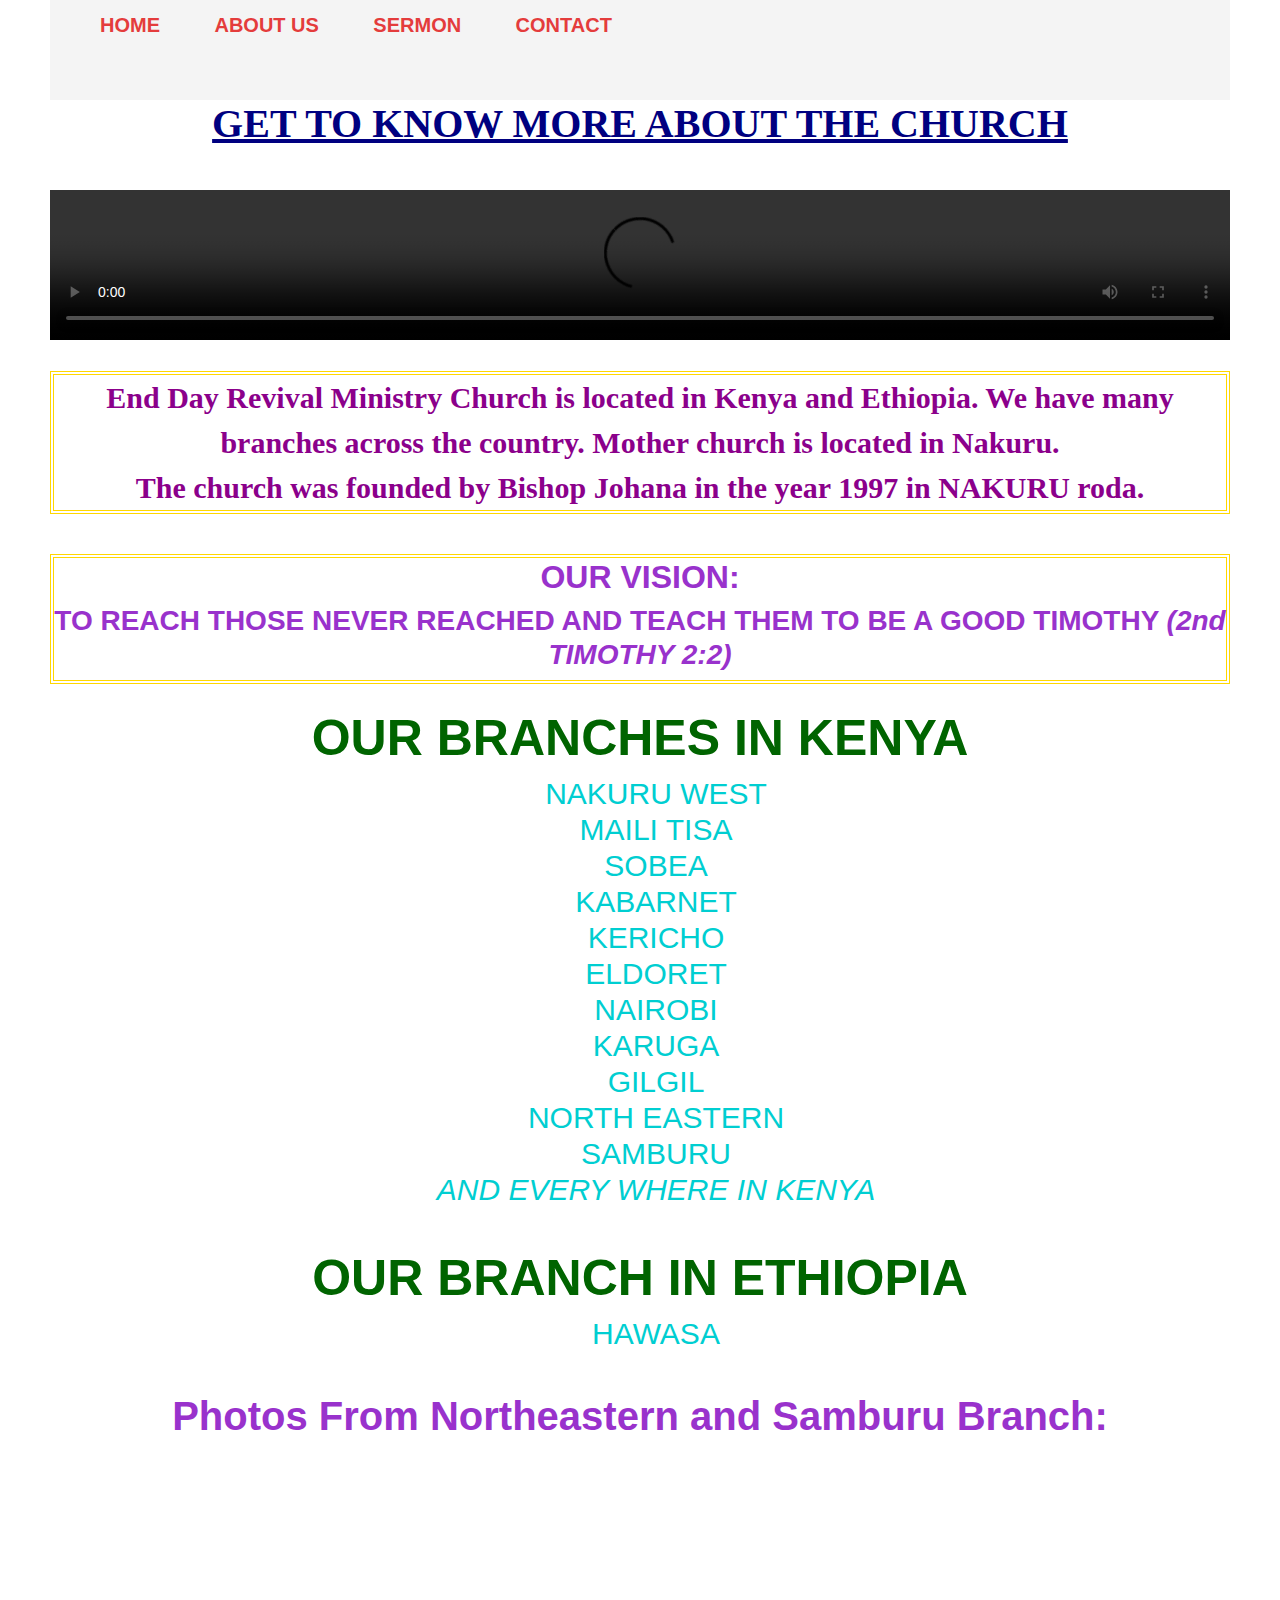
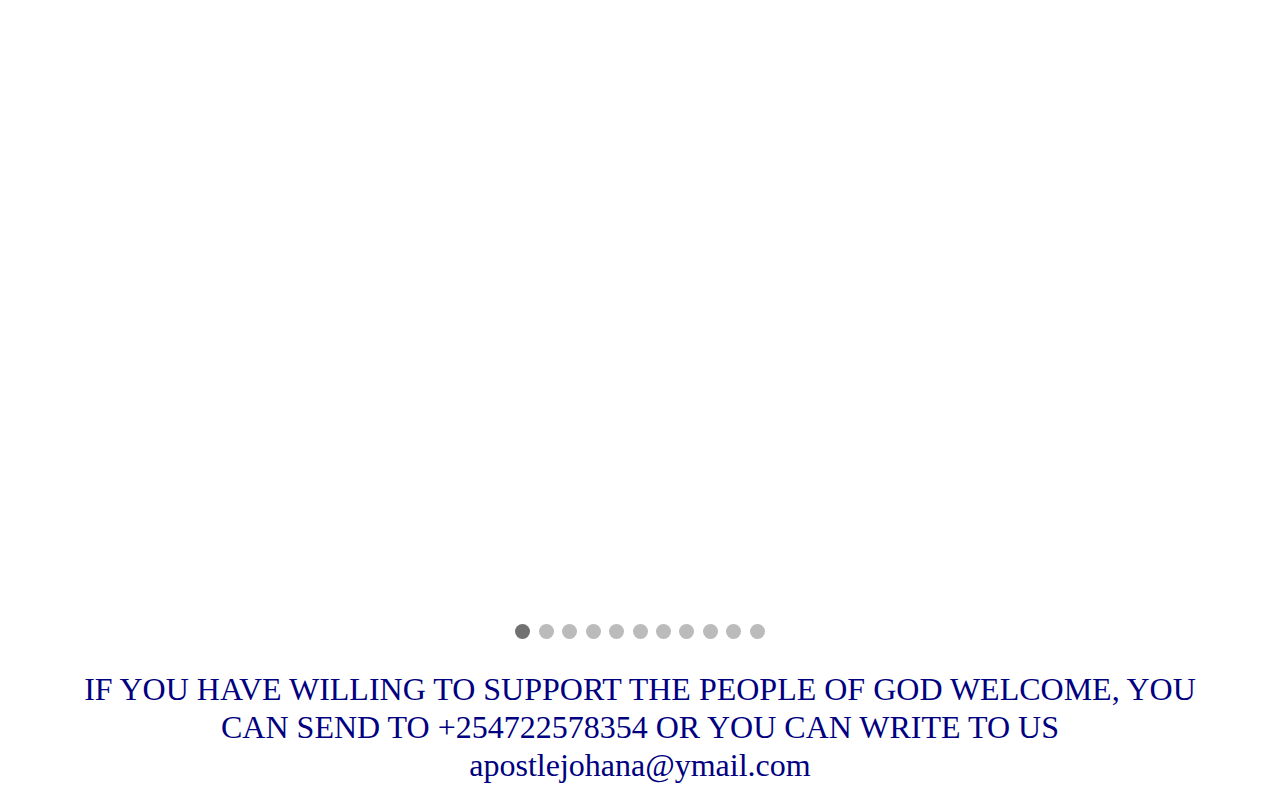
==== about.html @ b23bb8fa "Update about.html" ====
<!DOCTYPE html>
<html>
    <head>
        <meta charset="UTF-8">         
        <meta name="viewport" content="width=device-width, initial-scale=1.0">
        <link rel="stylesheet" href="css/about.css" type="text/css">
        <link rel="stylesheet" href="css/bootstrap.css" type=text/css>
        <link rel="stylesheet" href="css/bootstrap.min.css" type="text/css">

        <title>
            ABOUT THE CHURCH
        </title>
    </head>
    <body>
         <header>
            <div id="container">
                <nav>
                    <ul>
                        <li><a href="index.html"><strong>HOME</strong></a></li>
                        <li><a href="about.html"><strong>ABOUT US</strong></a></li>
                        <li><a href="sermon.html"><strong>SERMON</strong></a></li>
                        <li><a href="contact.html"><strong>CONTACT</strong></a></li>

                    </ul>
                </nav>
            </div>
        </header>

        <h1 class="heading"><strong>GET TO KNOW MORE ABOUT THE CHURCH</strong></h1>
        <br>
<div class="video">
<video width="100%" height="auto" controls autoplay>
<source src="video/samburuvideo.mp4" type="video/mp4">
Your Browser does not support the video tag
</video>

</div>
        <br>
        <p class="about"><strong>End Day Revival Ministry Church is located in Kenya and Ethiopia. We have many branches across the country. Mother church is located in Nakuru. <br>
        The church was founded by Bishop Johana in the year 1997 in NAKURU roda.</strong></p>

<br>
        <div class="vision">
            <h2><strong>OUR VISION:</strong></h2>
            <h3><strong>TO REACH THOSE NEVER REACHED AND TEACH THEM TO BE A GOOD TIMOTHY <em>(2nd TIMOTHY 2:2)</em></strong></h3>
            </div>
            <br>
       <div id="branches">
           <h2 class="branches"><strong>OUR BRANCHES IN KENYA</strong></h2>
           <ol>
           <li>NAKURU WEST</li>
           <li>MAILI TISA</li>
           <li>SOBEA</li>
           <li>KABARNET</li>
           <li>KERICHO</li>
           <li>ELDORET</li>
           <li>NAIROBI</li>
           <li>KARUGA</li>
           <li>GILGIL</li>
           <li>NORTH EASTERN</li>
           <li>SAMBURU</li>
           <li><em>AND EVERY WHERE IN KENYA</em></li>
           </ol>

       </div>
<br>
       <div id="branches">
           <h2 class="branches"><strong>OUR BRANCH IN ETHIOPIA</strong></h2>
           <ol>
           <li>HAWASA</li>
           </ol>
       </div>
<br>



<style>
    * {box-sizing: border-box;}
    body {font-family: Verdana, sans-serif;}
    .mySlides {display: none;}
    img {vertical-align: middle;}
    
    /* Slideshow container */
    .slideshow-container {
      max-width: 1000px;
      position: relative;
      margin: auto;
    }
    
    /* Caption text */
    .text {
      color: springgreen;
      font-size: 19px;
      padding: 8px 12px;
      position: absolute;
      bottom: 8px;
      width: 100%;
      text-align: center;
    }
    
    /* Number text (1/11 etc) */
    .numbertext {
      color: darkorange;
      font-size: 12px;
      padding: 8px 12px;
      position: absolute;
      top: 0;
    }
    
    /* The dots/bullets/indicators */
    .dot {
      height: 15px;
      width: 15px;
      margin: 0 2px;
      background-color: #bbb;
      border-radius: 50%;
      display: inline-block;
      transition: background-color 1.6s ease;
    }
    
    .active {
      background-color: #717171;
    }
    
    /* Fading animation */
    .fade {
      -webkit-animation-name: fade;
      -webkit-animation-duration: 2.5s;
      animation-name: fade;
      animation-duration: 2.5s;
    }
    
    @-webkit-keyframes fade {
      from {opacity: .4} 
      to {opacity: 1}
    }
    
    @keyframes fade {
      from {opacity: .4} 
      to {opacity: 1}
    }
    
    /* On smaller screens, decrease text size */
    @media only screen and (max-width: 300px) {
      .text {font-size: 11px}
    }
    </style>
    </head>
    <body>
    
    <h2 class="samburu"><strong>Photos From Northeastern and Samburu Branch:</strong></h2>
    
    <div class="slideshow-container">
    
    <div class="mySlides fade">
      <div class="numbertext">1 / 11</div>
      <img src="image/northeastern (1).jpeg" style="width:100%">
      <div class="text">Caption One</div>
    </div>
    
    <div class="mySlides fade">
      <div class="numbertext">2 / 11</div>
      <img src="image/northeastern (2).jpeg" style="width:100%">
      <div class="text">Caption Two</div>
    </div>

    <div class="mySlides fade">
        <div class="numbertext">3 / 11</div>
        <img src="image/northeastern (3).jpeg" style="width:100%">
        <div class="text">Caption Three</div>
      </div>

      <div class="mySlides fade">
        <div class="numbertext">4 / 11</div>
        <img src="image/northeastern (4).jpeg" style="width:100%">
        <div class="text">Caption Four</div>
      </div>

      <div class="mySlides fade">
        <div class="numbertext">5 / 11</div>
        <img src="image/northeastern (5).jpeg" style="width:100%">
        <div class="text">Caption Five</div>
      </div>

      <div class="mySlides fade">
        <div class="numbertext">6 / 11</div>
        <img src="image/northeastern (6).jpeg" style="width:100%">
        <div class="text">Caption Six</div>
      </div>

      <div class="mySlides fade">
        <div class="numbertext">7 / 11</div>
        <img src="image/northeastern (7).jpeg" style="width:100%">
        <div class="text">Caption Seven</div>
      </div>

      <div class="mySlides fade">
        <div class="numbertext">8 / 11</div>
        <img src="image/sambur8.jpeg" style="width:100%">
        <div class="text">Caption Eight</div>
      </div>

      <div class="mySlides fade">
        <div class="numbertext">9 / 11</div>
        <img src="image/samburu 3.jpeg" style="width:100%">
        <div class="text">Caption Nine</div>
      </div>

      <div class="mySlides fade">
        <div class="numbertext">10 / 11</div>
        <img src="image/samburu11.jpeg" style="width:100%">
        <div class="text">Caption Ten</div>
      </div>

    <div class="mySlides fade">
      <div class="numbertext">11 / 11</div>
      <img src="image/sambur 9.jpeg" style="width:100%">
      <div class="text">Caption Eleven</div>
    </div>
    
    </div>
    <br>
    
    <div style="text-align:center">
      <span class="dot"></span> 
      <span class="dot"></span> 
      <span class="dot"></span> 
      <span class="dot"></span> 
      <span class="dot"></span> 
      <span class="dot"></span> 
      <span class="dot"></span> 
      <span class="dot"></span> 
      <span class="dot"></span> 
      <span class="dot"></span> 
      <span class="dot"></span> 
    </div>
    
<script>
    var slideIndex = 0;
    showSlides();
    
    function showSlides() {
      var i;
      var slides = document.getElementsByClassName("mySlides");
      var dots = document.getElementsByClassName("dot");
      for (i = 0; i < slides.length; i++) {
        slides[i].style.display = "none";  
      }
      slideIndex++;
      if (slideIndex > slides.length) {slideIndex = 1}    
      for (i = 0; i < dots.length; i++) {
        dots[i].className = dots[i].className.replace(" active", "");
      }
      slides[slideIndex-1].style.display = "block";  
      dots[slideIndex-1].className += " active";
      setTimeout(showSlides, 2000); // Change image every 2 seconds
    }
    </script>
    <br>
<h2 id="support"><strong>IF YOU HAVE WILLING TO SUPPORT THE PEOPLE OF GOD WELCOME,
    YOU CAN SEND TO +254722578354 OR YOU CAN WRITE TO US apostlejohana@ymail.com
</strong></h2>
    </body>
</html>
---- css/about.css ----
@media only screen and (max-width: 600px) {
    * {
width: 100%;
margin-top: 0;
line-height: 1.2;
text-align: center;
font-size: small;
   }
  } 


body {
    text-align: center;
    background-color: white;
    margin-left: 50px;
    margin-right: 50px;
    padding-left: 50px;
    padding-right: 50px;
    content: inherit;
}

.container {
    width: 80%;
    margin: 0 auto;
}

header {
    background-color: #f4f4f4;
    height: 100px;
}

header::after {
    content: "";
    display: table;
    clear: both;
}

nav {
    float: left;
    margin-top: 10px;
}

nav ul {
    margin: 0;
    padding: 0;
    list-style: none;
}

nav li {
    display: inline-block;
    margin-left: 50px;
}

nav a {
    color: rgb(228, 60, 60);
    text-decoration: none;
    text-transform: uppercase;
    font-size: 20px;
    font-weight: bolder;
    font-family: Arial, Helvetica, sans-serif;
}

nav a:hover {
    color: navy;
    text-decoration: underline;
    text-decoration-color: darkorchid;
    text-decoration-thickness: 5px;
}

.video {
margin-top: 10px;
}

#center {
    position: absolute;
    top: 65%;
    left: 55%;
    transform: translate(-65%, -55%);
    color: orangered;
}

.vision {
    font-size: 30px;
    font-weight: 50px;
    color:darkorchid;
    border: 4px double gold;
}

.heading {
    color: navy;
    text-decoration: underline;
    font-family: Georgia, 'Times New Roman', Times, serif;
    font-weight: 100px;
    text-shadow: 40px;
    text-align: center;
    font-stretch: expanded;
}

#branches {
    color:darkturquoise;
    line-height: 1.2;
    word-spacing: 1.3;
    font-size: 30px;
    font-weight: 50px;
}

.branches {
    color: darkgreen;
    word-spacing: 1.5;
    font-size: 50px;
    font-weight: 60px;
}

#branches ol {
    list-style: none;
}

.samburu {
    color: darkorchid;
    font-family: 'Gill Sans', 'Gill Sans MT', Calibri, 'Trebuchet MS', sans-serif;
    font-size: 40px;
}

#support {
    color: navy;
    font-family: Georgia, 'Times New Roman', Times, serif;
    text-align: center;
    font-weight: 100;
}

.left {
    float: right;
}

.about {
    color: darkmagenta;
    font-weight: 50px;
    font-size: 30px;
    font-family: 'Times New Roman', Times, serif;
    border: 4px double gold;
}
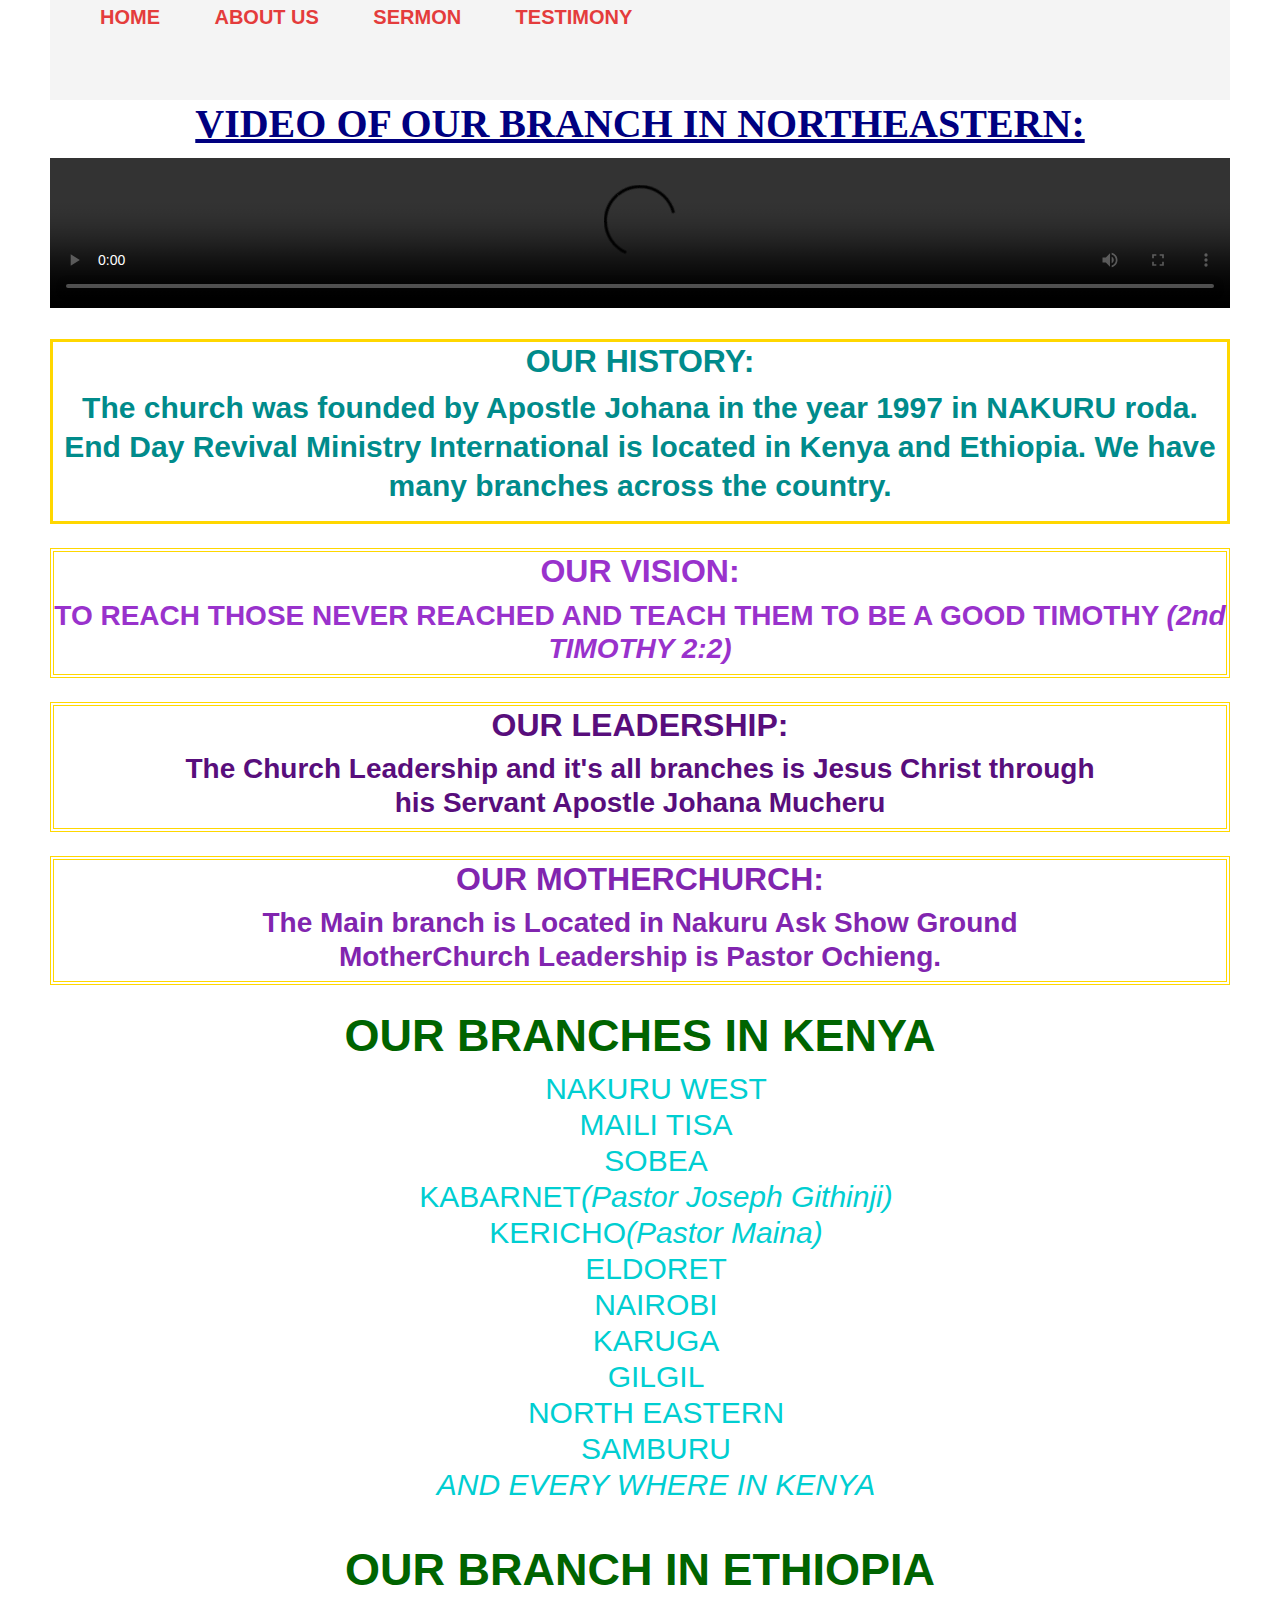
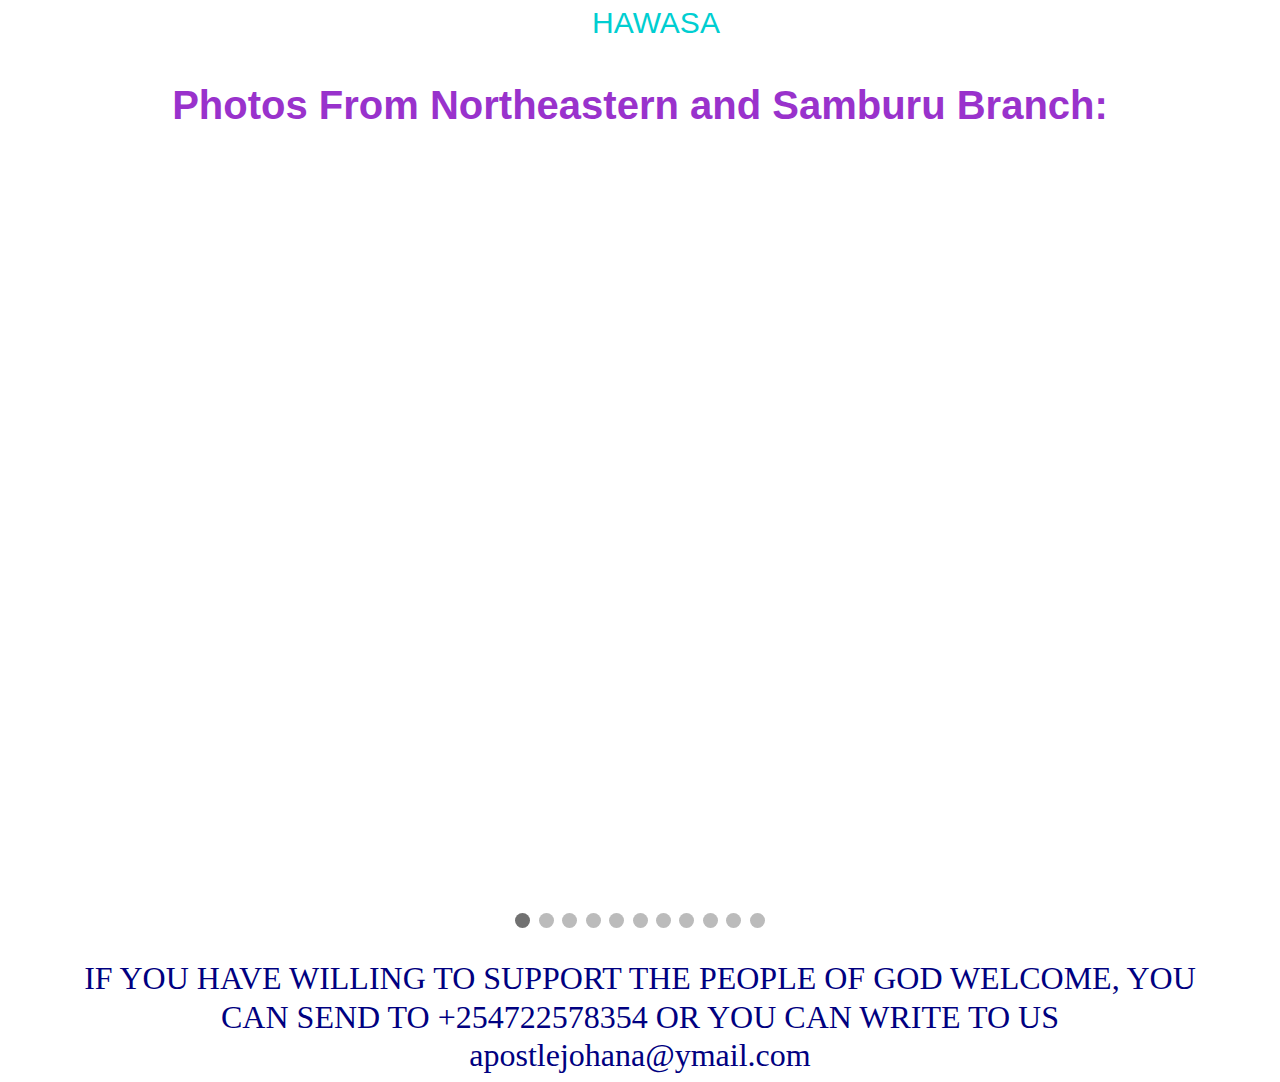
==== commit 3197eac7: "File Rename" ====
--- a/about.html
+++ b/about.html
@@ -19,15 +19,15 @@
                         <li><a href="index.html"><strong>HOME</strong></a></li>
                         <li><a href="about.html"><strong>ABOUT US</strong></a></li>
                         <li><a href="sermon.html"><strong>SERMON</strong></a></li>
-                        <li><a href="contact.html"><strong>CONTACT</strong></a></li>
+                        <li><a href="testimony.html"><strong>TESTIMONY</strong></a></li>
 
                     </ul>
                 </nav>
             </div>
         </header>
 
-        <h1 class="heading"><strong>GET TO KNOW MORE ABOUT THE CHURCH</strong></h1>
-        <br>
+        <h1 class="heading"><strong>VIDEO OF OUR BRANCH IN NORTHEASTERN:</strong></h1>
+        
 <div class="video">
 <video width="100%" height="auto" controls autoplay>
 <source src="video/samburuvideo.mp4" type="video/mp4">
@@ -36,23 +36,36 @@
 
 </div>
         <br>
-        <p class="about"><strong>End Day Revival Ministry Church is located in Kenya and Ethiopia. We have many branches across the country. Mother church is located in Nakuru. <br>
-        The church was founded by Bishop Johana in the year 1997 in NAKURU roda.</strong></p>
-
+        <div class="about">
+          <h2><strong>OUR HISTORY:</strong></h2>
+                  <p><strong>The church was founded by Apostle Johana in the year 1997 in NAKURU roda. <br>
+                    End Day Revival Ministry International is located in Kenya and Ethiopia. We have many branches across the country.
+                  </strong></p>
+        </div>
 <br>
         <div class="vision">
             <h2><strong>OUR VISION:</strong></h2>
             <h3><strong>TO REACH THOSE NEVER REACHED AND TEACH THEM TO BE A GOOD TIMOTHY <em>(2nd TIMOTHY 2:2)</em></strong></h3>
+        </div>
+            <br>
+            <div class="leadership">
+<h2><strong>OUR LEADERSHIP:</strong></h2>
+<h3><strong>The Church Leadership and it's all branches is Jesus Christ through <br> his Servant Apostle Johana Mucheru</strong></h3>
             </div>
             <br>
-       <div id="branches">
+            <div class="motherchurch">
+<h2><strong>OUR MOTHERCHURCH:</strong></h2>
+<h3><strong>The Main branch is Located in Nakuru Ask Show Ground <br> MotherChurch Leadership is Pastor Ochieng.</strong></h3>
+            </div>
+            <br>
+  <div id="branches">
            <h2 class="branches"><strong>OUR BRANCHES IN KENYA</strong></h2>
            <ol>
            <li>NAKURU WEST</li>
            <li>MAILI TISA</li>
            <li>SOBEA</li>
-           <li>KABARNET</li>
-           <li>KERICHO</li>
+           <li>KABARNET<em>(Pastor Joseph Githinji)</em></li>
+           <li>KERICHO<em>(Pastor Maina)</em></li>
            <li>ELDORET</li>
            <li>NAIROBI</li>
            <li>KARUGA</li>
@@ -61,8 +74,8 @@
            <li>SAMBURU</li>
            <li><em>AND EVERY WHERE IN KENYA</em></li>
            </ol>
-
-       </div>
+</div>
+
 <br>
        <div id="branches">
            <h2 class="branches"><strong>OUR BRANCH IN ETHIOPIA</strong></h2>
--- a/css/about.css
+++ b/css/about.css
@@ -37,7 +37,7 @@
 
 nav {
     float: left;
-    margin-top: 10px;
+    margin-top: 2px;
 }
 
 nav ul {
@@ -86,6 +86,20 @@
     border: 4px double gold;
 }
 
+.leadership {
+    font-size: 30px;
+    font-weight: 50px;
+    color:rgb(88, 14, 124);
+    border: 4px double gold; 
+}
+
+.motherchurch {
+    font-size: 30px;
+    font-weight: 50px;
+    color:rgb(129, 37, 175);
+    border: 4px double gold;
+}
+
 .heading {
     color: navy;
     text-decoration: underline;
@@ -106,9 +120,9 @@
 
 .branches {
     color: darkgreen;
-    word-spacing: 1.5;
-    font-size: 50px;
-    font-weight: 60px;
+    word-spacing: 1.2;
+    font-size: 45px;
+    font-weight: 50px;
 }
 
 #branches ol {
@@ -133,9 +147,11 @@
 }
 
 .about {
-    color: darkmagenta;
-    font-weight: 50px;
+    color: darkcyan;
+    border: 3px solid gold;
+    word-spacing: 2.3;
+    line-height: 1.3;
+    font-weight: 400;
     font-size: 30px;
-    font-family: 'Times New Roman', Times, serif;
-    border: 4px double gold;
-}+}
+
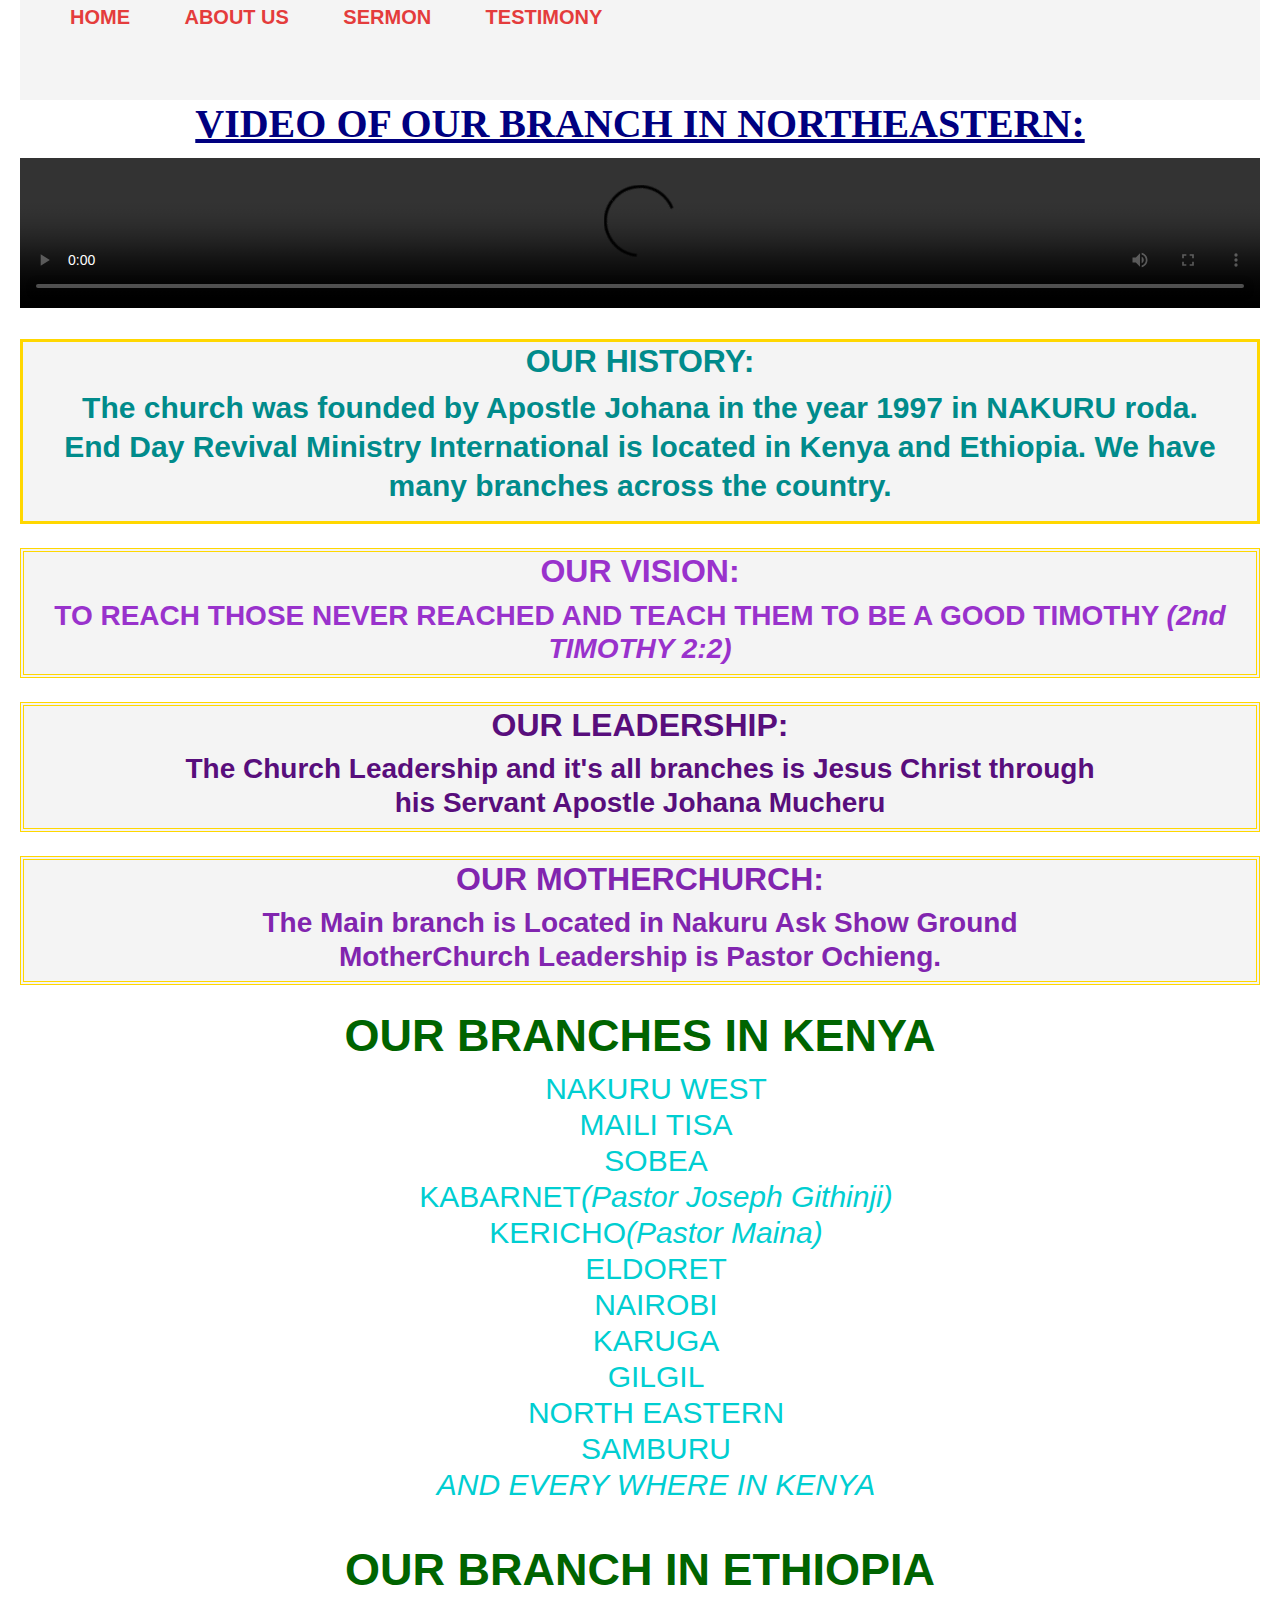
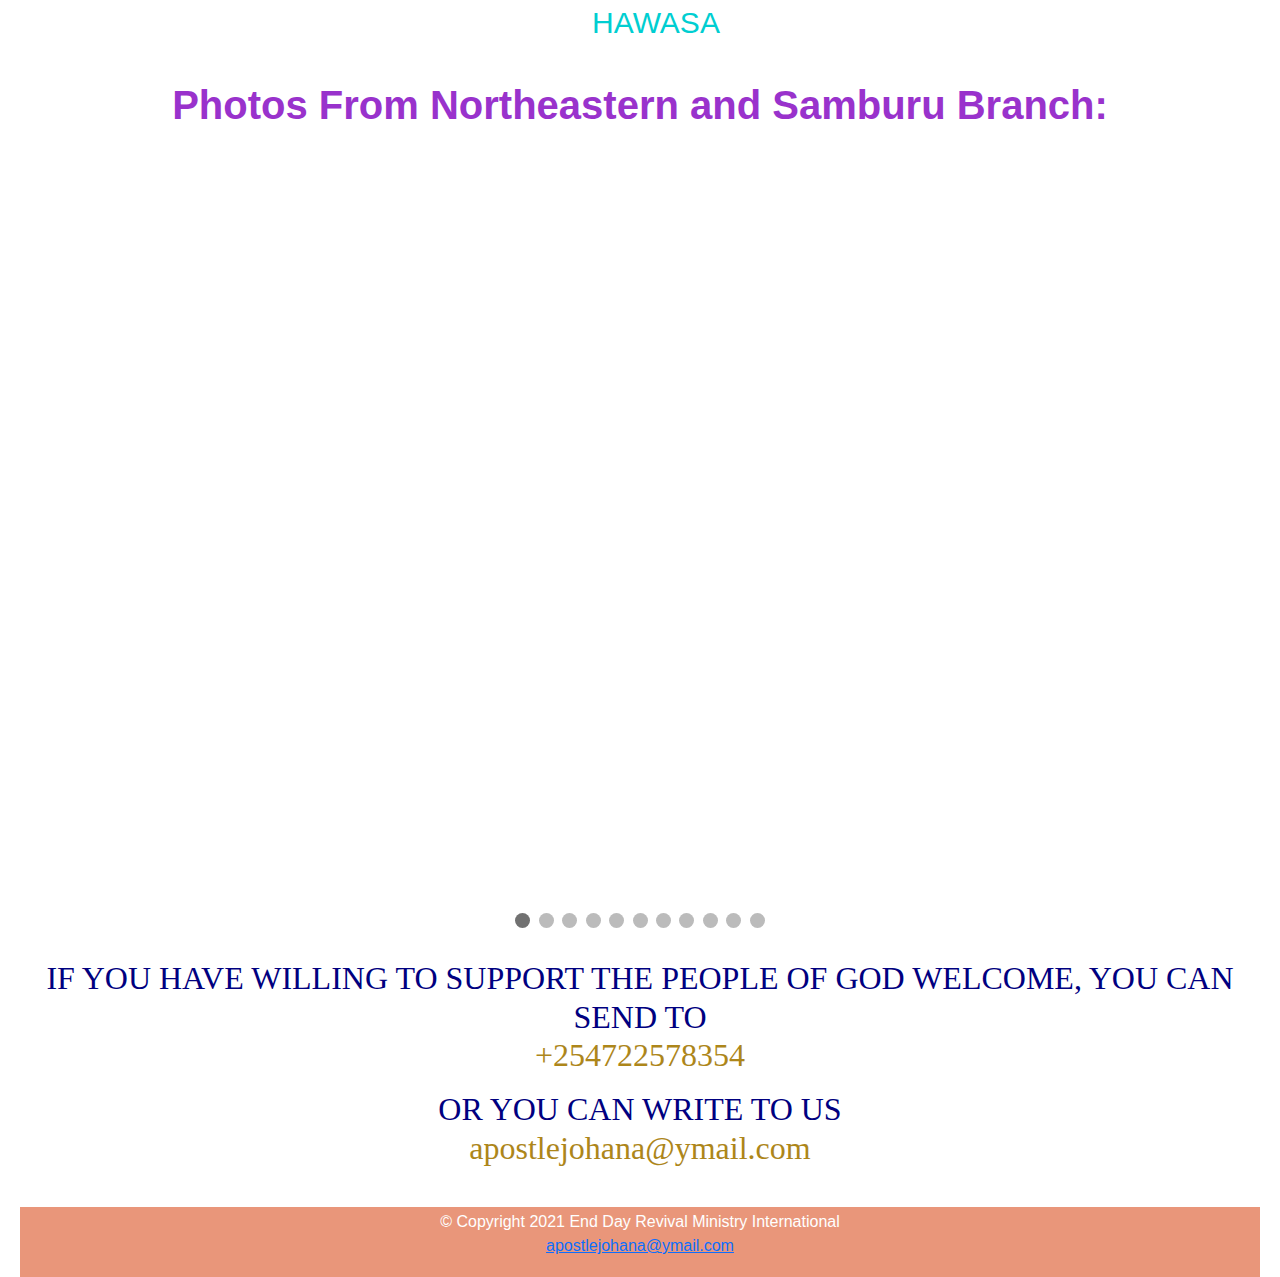
==== commit 29390387: "update about.html" ====
--- a/about.html
+++ b/about.html
@@ -271,7 +271,13 @@
     </script>
     <br>
 <h2 id="support"><strong>IF YOU HAVE WILLING TO SUPPORT THE PEOPLE OF GOD WELCOME,
-    YOU CAN SEND TO +254722578354 OR YOU CAN WRITE TO US apostlejohana@ymail.com
+    YOU CAN SEND TO <p class="num">+254722578354</p> OR YOU CAN WRITE TO US <p class="num">apostlejohana@ymail.com</p>
 </strong></h2>
+<br>
+<footer>
+  <p>&copy; Copyright 2021 End Day Revival Ministry International<br>
+  <a class="email">apostlejohana@ymail.com</a></p>
+</footer>
+
     </body>
 </html>  
--- a/css/about.css
+++ b/css/about.css
@@ -12,10 +12,10 @@
 body {
     text-align: center;
     background-color: white;
-    margin-left: 50px;
-    margin-right: 50px;
-    padding-left: 50px;
-    padding-right: 50px;
+    margin-left: 20px;
+    margin-right: 20px;
+    padding-left: 20px;
+    padding-right: 20px;
     content: inherit;
 }
 
@@ -84,6 +84,7 @@
     font-weight: 50px;
     color:darkorchid;
     border: 4px double gold;
+    background-color: #f4f4f4;
 }
 
 .leadership {
@@ -91,6 +92,7 @@
     font-weight: 50px;
     color:rgb(88, 14, 124);
     border: 4px double gold; 
+    background-color: #f4f4f4;
 }
 
 .motherchurch {
@@ -98,6 +100,7 @@
     font-weight: 50px;
     color:rgb(129, 37, 175);
     border: 4px double gold;
+    background-color: #f4f4f4;
 }
 
 .heading {
@@ -153,5 +156,16 @@
     line-height: 1.3;
     font-weight: 400;
     font-size: 30px;
+    background-color: #f4f4f4;
 }
 
+.num {
+    color: rgb(173, 134, 26);
+}
+
+footer {
+    text-align: center;
+    padding: 3px;
+    background-color: DarkSalmon;
+    color: white;
+  }
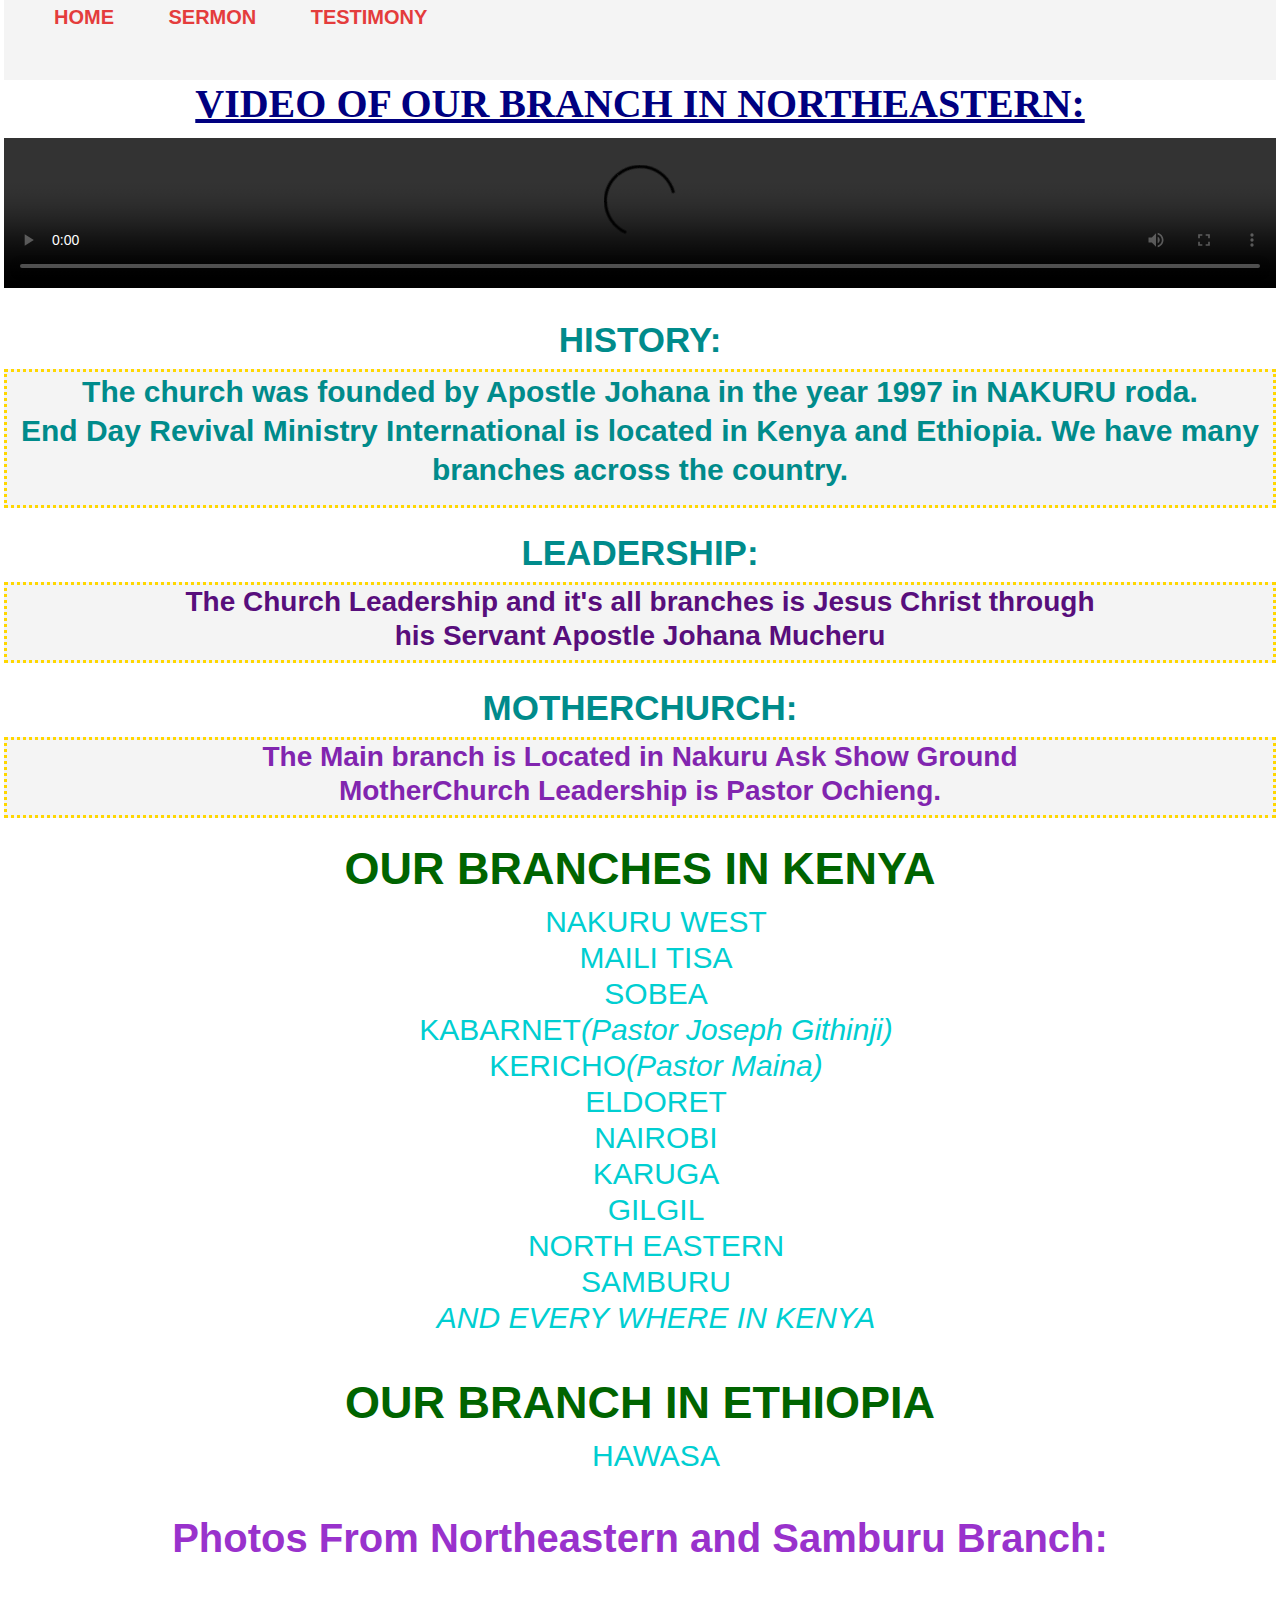
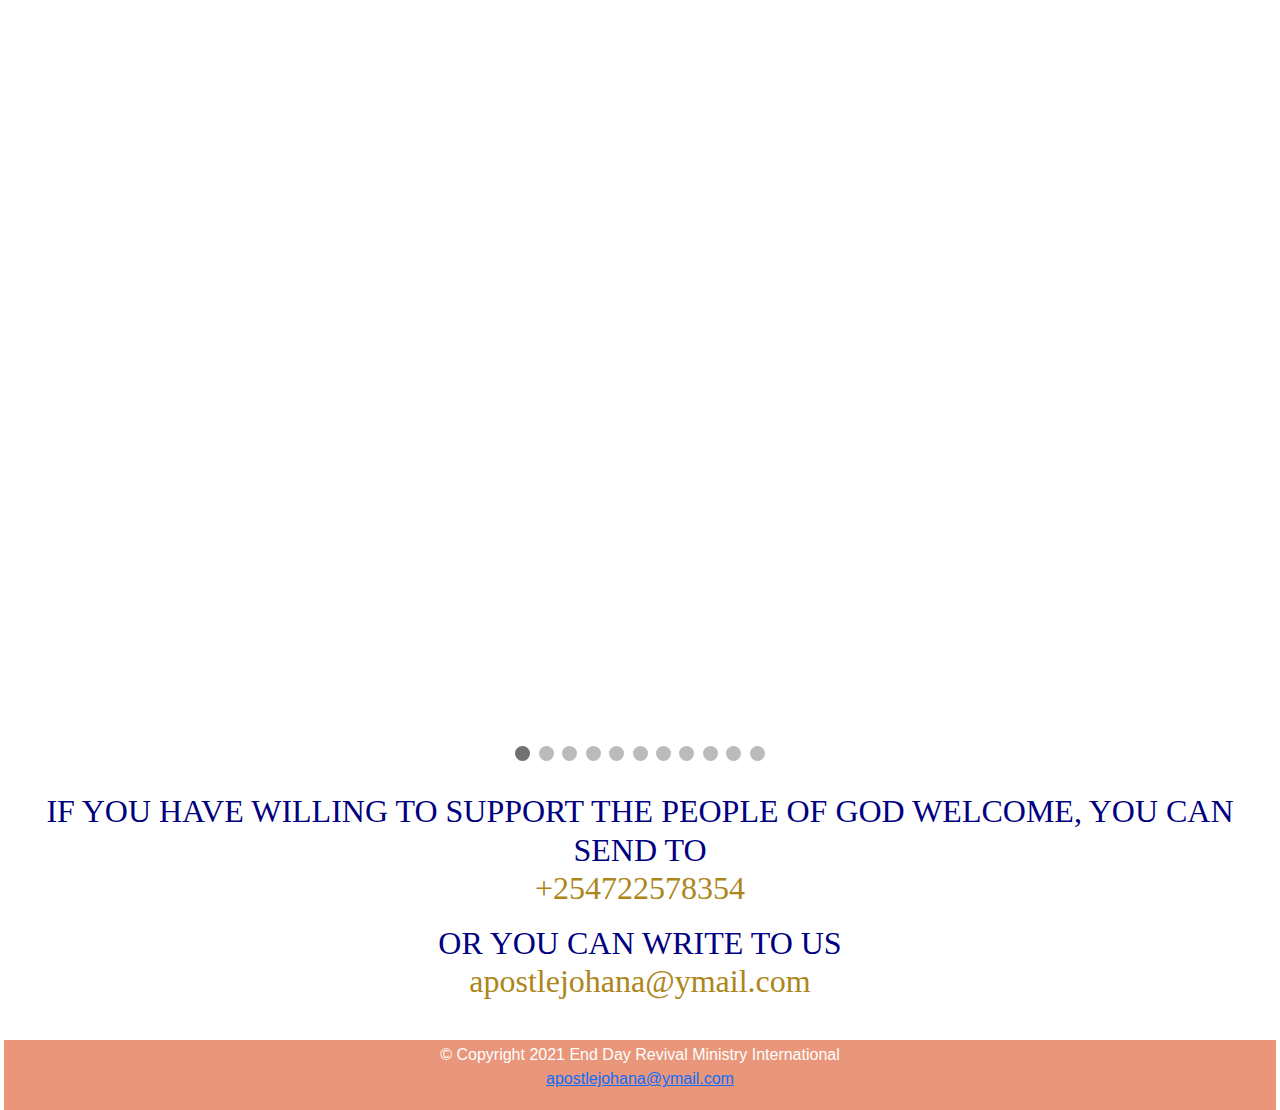
==== commit 8da4e85a: "update layout" ====
--- a/about.html
+++ b/about.html
@@ -17,7 +17,6 @@
                 <nav>
                     <ul>
                         <li><a href="index.html"><strong>HOME</strong></a></li>
-                        <li><a href="about.html"><strong>ABOUT US</strong></a></li>
                         <li><a href="sermon.html"><strong>SERMON</strong></a></li>
                         <li><a href="testimony.html"><strong>TESTIMONY</strong></a></li>
 
@@ -36,26 +35,25 @@
 
 </div>
         <br>
+        <h2 class="leader"><strong>HISTORY:</strong></h2>
+
         <div class="about">
-          <h2><strong>OUR HISTORY:</strong></h2>
                   <p><strong>The church was founded by Apostle Johana in the year 1997 in NAKURU roda. <br>
                     End Day Revival Ministry International is located in Kenya and Ethiopia. We have many branches across the country.
                   </strong></p>
         </div>
 <br>
-        <div class="vision">
-            <h2><strong>OUR VISION:</strong></h2>
-            <h3><strong>TO REACH THOSE NEVER REACHED AND TEACH THEM TO BE A GOOD TIMOTHY <em>(2nd TIMOTHY 2:2)</em></strong></h3>
-        </div>
-            <br>
+
+            <h2 class="leader"><strong>LEADERSHIP:</strong></h2>
+
             <div class="leadership">
-<h2><strong>OUR LEADERSHIP:</strong></h2>
 <h3><strong>The Church Leadership and it's all branches is Jesus Christ through <br> his Servant Apostle Johana Mucheru</strong></h3>
             </div>
             <br>
+            <h2 class="leader"><strong>MOTHERCHURCH:</strong></h2>
+
             <div class="motherchurch">
-<h2><strong>OUR MOTHERCHURCH:</strong></h2>
-<h3><strong>The Main branch is Located in Nakuru Ask Show Ground <br> MotherChurch Leadership is Pastor Ochieng.</strong></h3>
+              <h3><strong>The Main branch is Located in Nakuru Ask Show Ground <br> MotherChurch Leadership is Pastor Ochieng.</strong></h3>
             </div>
             <br>
   <div id="branches">
@@ -138,9 +136,9 @@
     /* Fading animation */
     .fade {
       -webkit-animation-name: fade;
-      -webkit-animation-duration: 2.5s;
+      -webkit-animation-duration: 3.5s;
       animation-name: fade;
-      animation-duration: 2.5s;
+      animation-duration: 3.5s;
     }
     
     @-webkit-keyframes fade {
@@ -266,7 +264,7 @@
       }
       slides[slideIndex-1].style.display = "block";  
       dots[slideIndex-1].className += " active";
-      setTimeout(showSlides, 2000); // Change image every 2 seconds
+      setTimeout(showSlides, 3000); // Change image every 2 seconds
     }
     </script>
     <br>
--- a/css/about.css
+++ b/css/about.css
@@ -12,11 +12,18 @@
 body {
     text-align: center;
     background-color: white;
-    margin-left: 20px;
-    margin-right: 20px;
-    padding-left: 20px;
-    padding-right: 20px;
+    margin-left: 4px;
+    margin-right: 4px;
+    padding-left: 4px;
+    padding-right: 4px;
     content: inherit;
+    -webkit-font-smoothing: antialiased;
+    line-height: 1.5;
+    -webkit-text-size-adjust: 100%;
+    text-rendering: optimizeLegibility;
+    font-size: 17px;
+    font-style: normal;
+    font-weight: 400;
 }
 
 .container {
@@ -26,7 +33,7 @@
 
 header {
     background-color: #f4f4f4;
-    height: 100px;
+    height: 80px;
 }
 
 header::after {
@@ -79,19 +86,12 @@
     color: orangered;
 }
 
-.vision {
-    font-size: 30px;
-    font-weight: 50px;
-    color:darkorchid;
-    border: 4px double gold;
-    background-color: #f4f4f4;
-}
 
 .leadership {
     font-size: 30px;
     font-weight: 50px;
     color:rgb(88, 14, 124);
-    border: 4px double gold; 
+    border: 3px dotted gold; 
     background-color: #f4f4f4;
 }
 
@@ -99,7 +99,7 @@
     font-size: 30px;
     font-weight: 50px;
     color:rgb(129, 37, 175);
-    border: 4px double gold;
+    border: 3px dotted gold;
     background-color: #f4f4f4;
 }
 
@@ -151,7 +151,7 @@
 
 .about {
     color: darkcyan;
-    border: 3px solid gold;
+    border: 3px dotted gold;
     word-spacing: 2.3;
     line-height: 1.3;
     font-weight: 400;
@@ -169,3 +169,8 @@
     background-color: DarkSalmon;
     color: white;
   }
+
+.leader {
+    color: darkcyan;
+    font-size: 35px;
+}
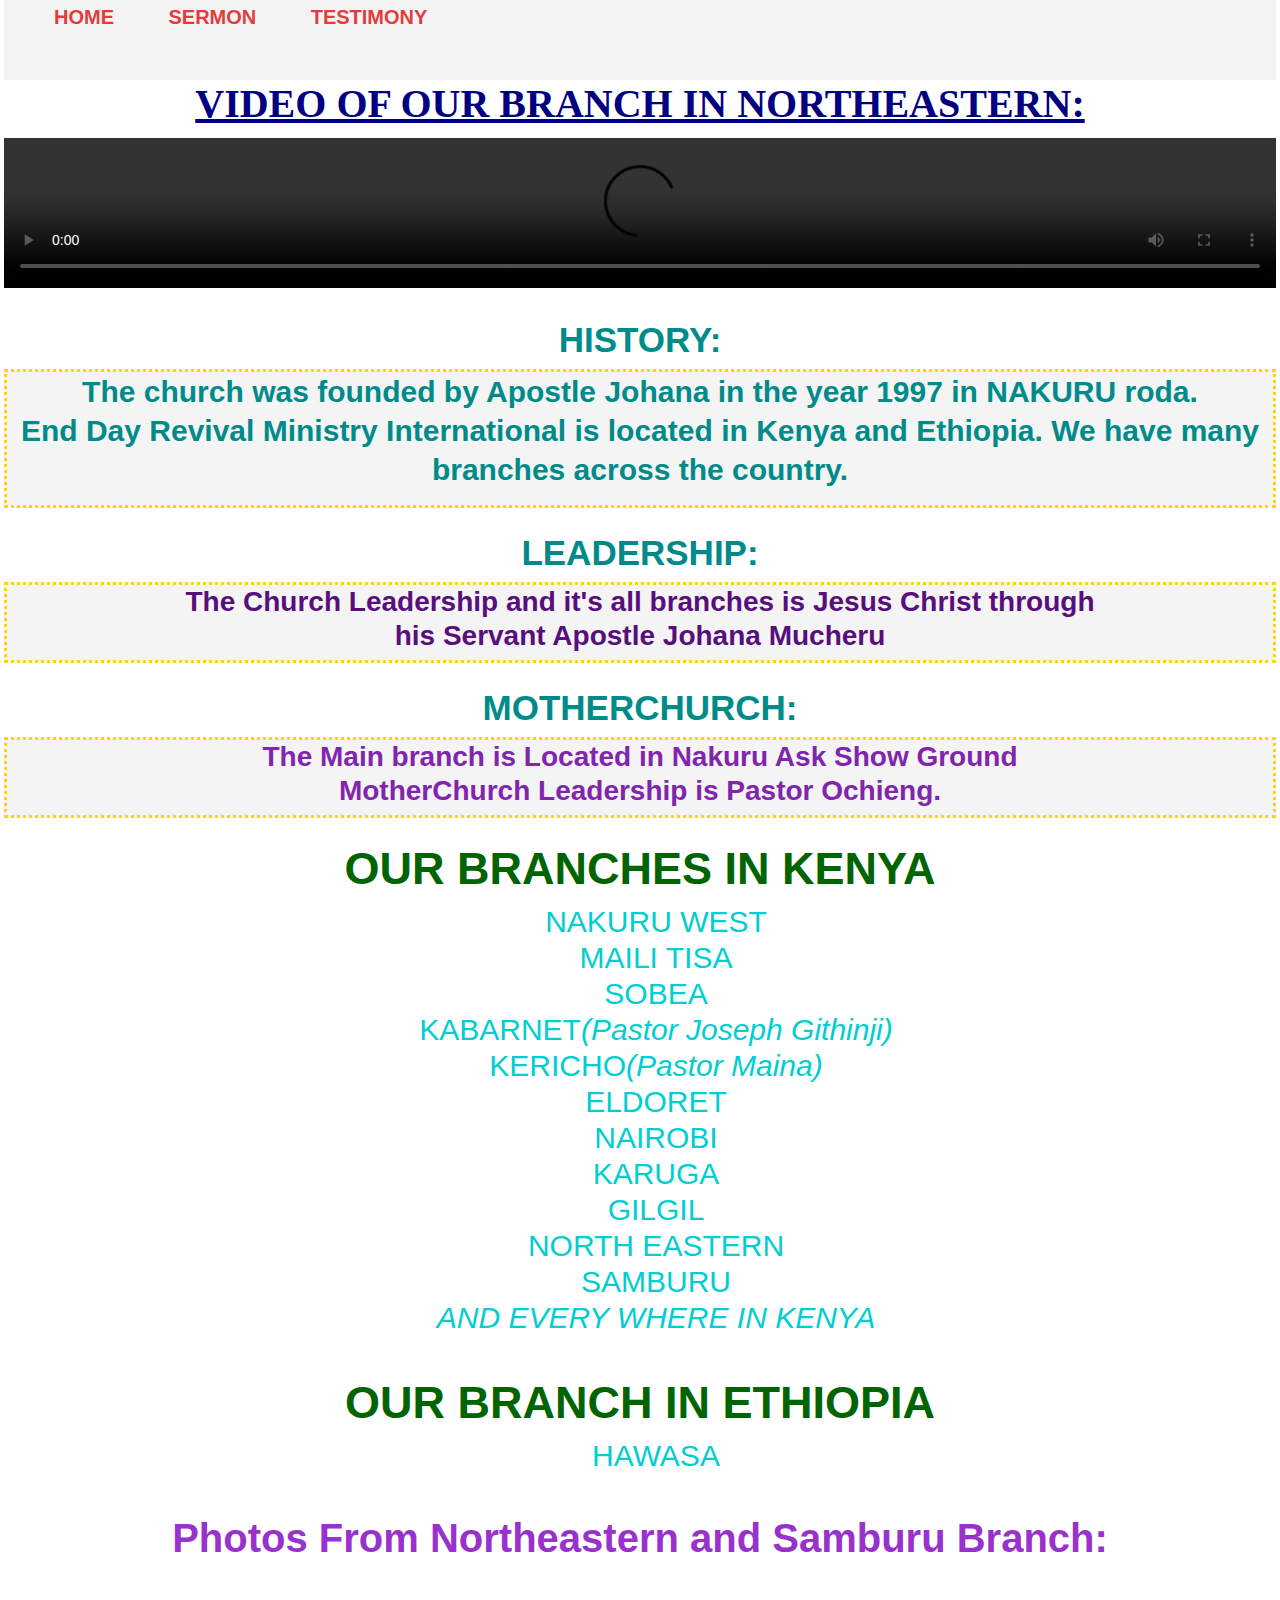
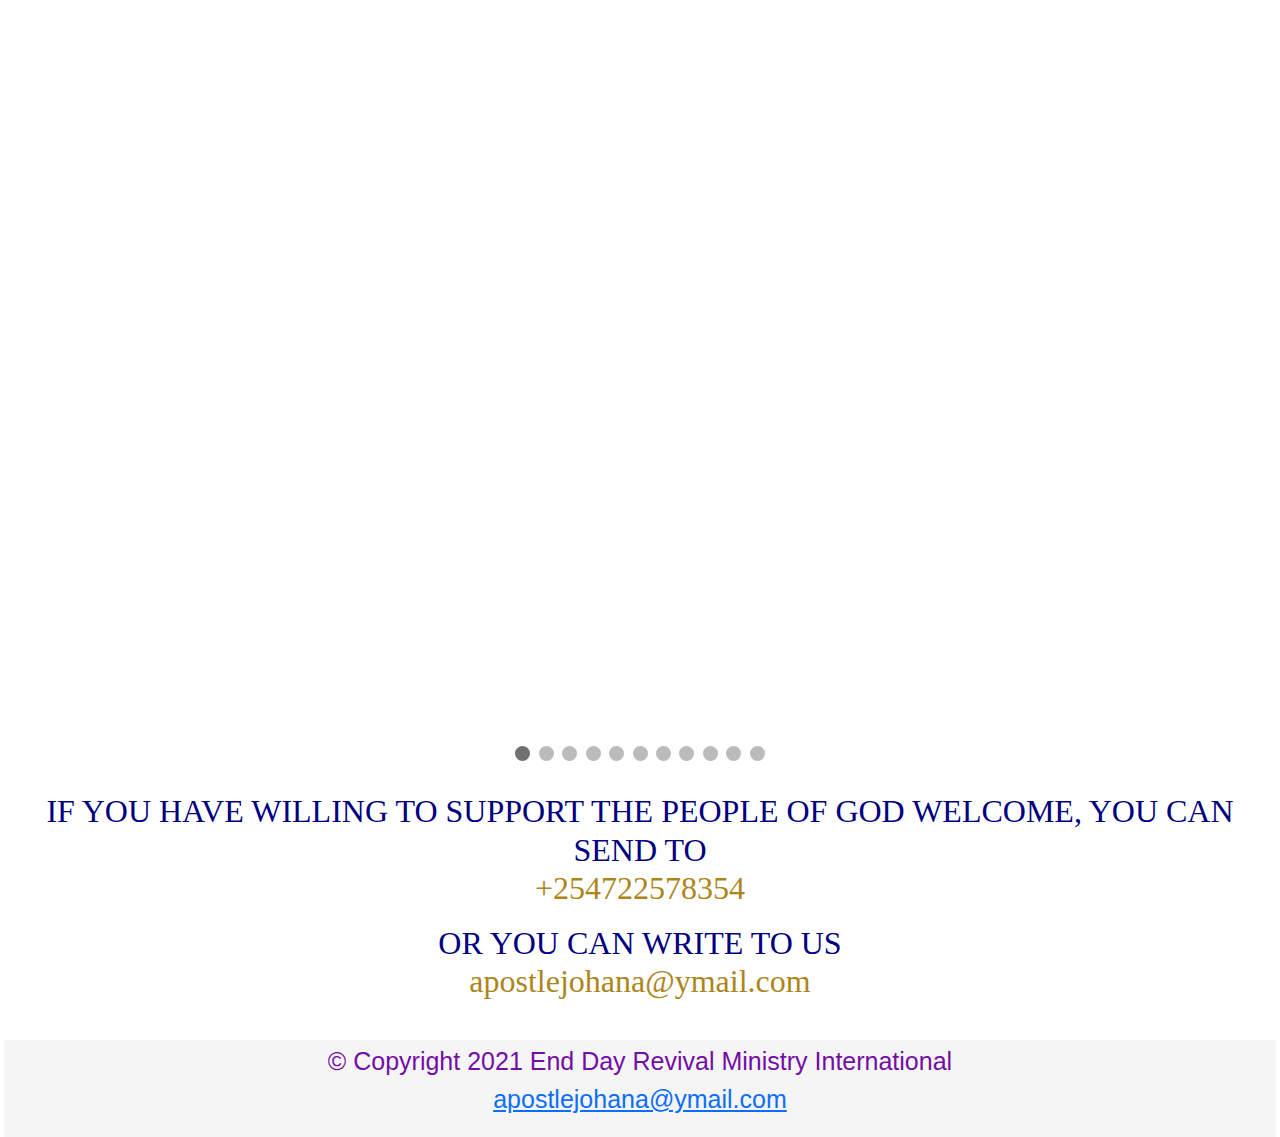
==== commit 76f89408: "sytle footer" ====
--- a/about.html
+++ b/about.html
@@ -273,8 +273,10 @@
 </strong></h2>
 <br>
 <footer>
+  <div class="end">
   <p>&copy; Copyright 2021 End Day Revival Ministry International<br>
   <a class="email">apostlejohana@ymail.com</a></p>
+  </div>
 </footer>
 
     </body>
--- a/css/about.css
+++ b/css/about.css
@@ -166,9 +166,15 @@
 footer {
     text-align: center;
     padding: 3px;
-    background-color: DarkSalmon;
-    color: white;
+    background-color: whitesmoke;
   }
+
+.end {
+    font-size: 25px;
+    font-weight: 30px;
+    font-family: 'Segoe UI', Tahoma, Geneva, Verdana, sans-serif;
+    color:rgb(115, 14, 165)
+}
 
 .leader {
     color: darkcyan;
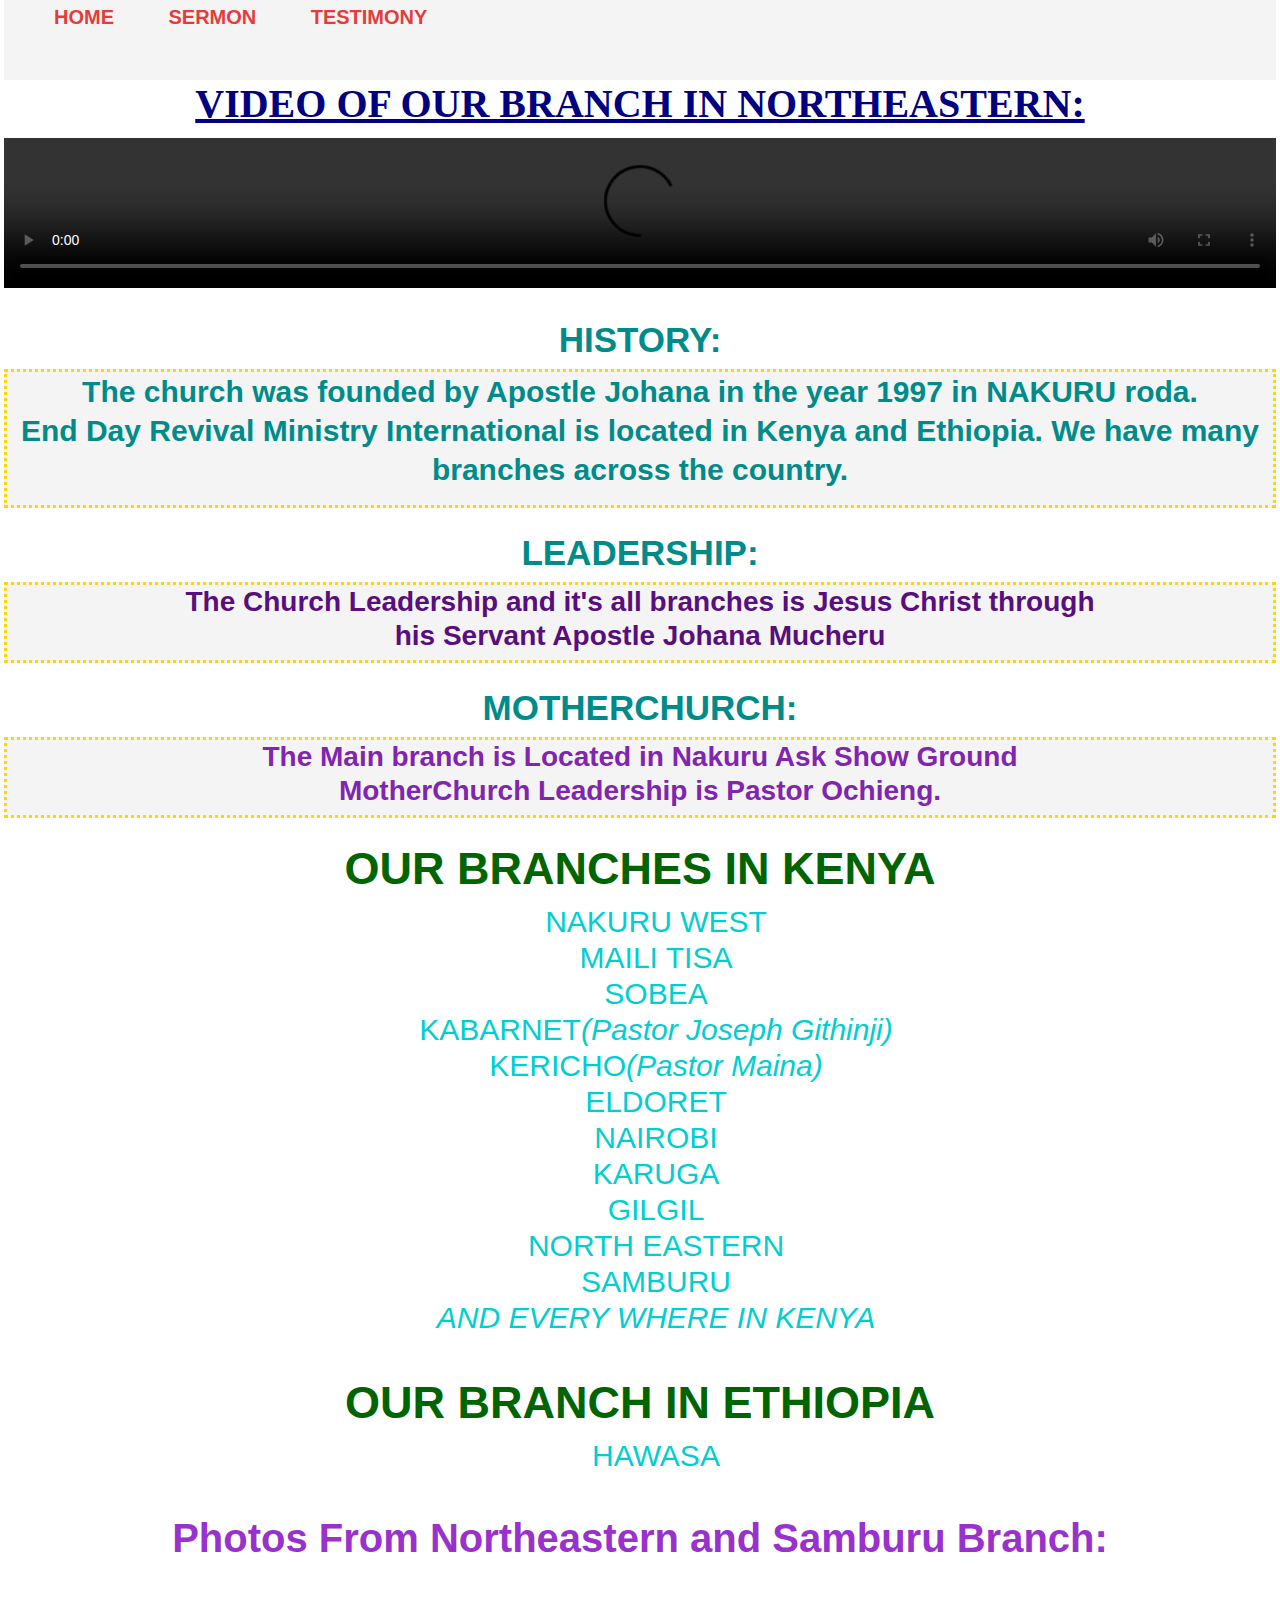
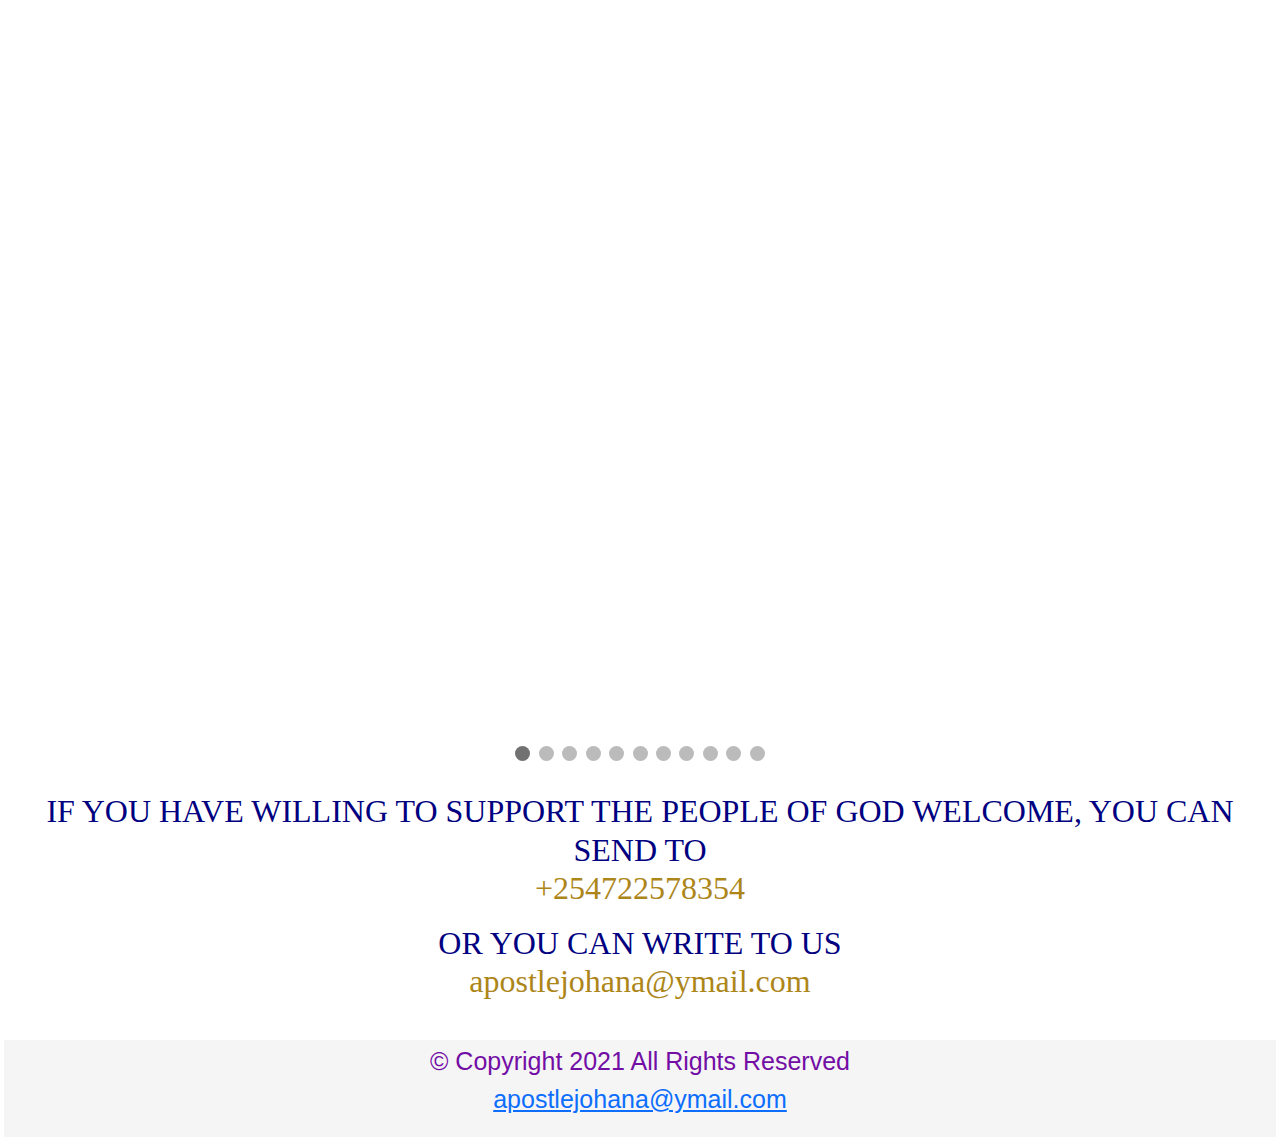
==== commit 7118f9ac: "Style footer" ====
--- a/about.html
+++ b/about.html
@@ -274,7 +274,7 @@
 <br>
 <footer>
   <div class="end">
-  <p>&copy; Copyright 2021 End Day Revival Ministry International<br>
+  <p>&copy; Copyright 2021 All Rights Reserved<br>
   <a class="email">apostlejohana@ymail.com</a></p>
   </div>
 </footer>
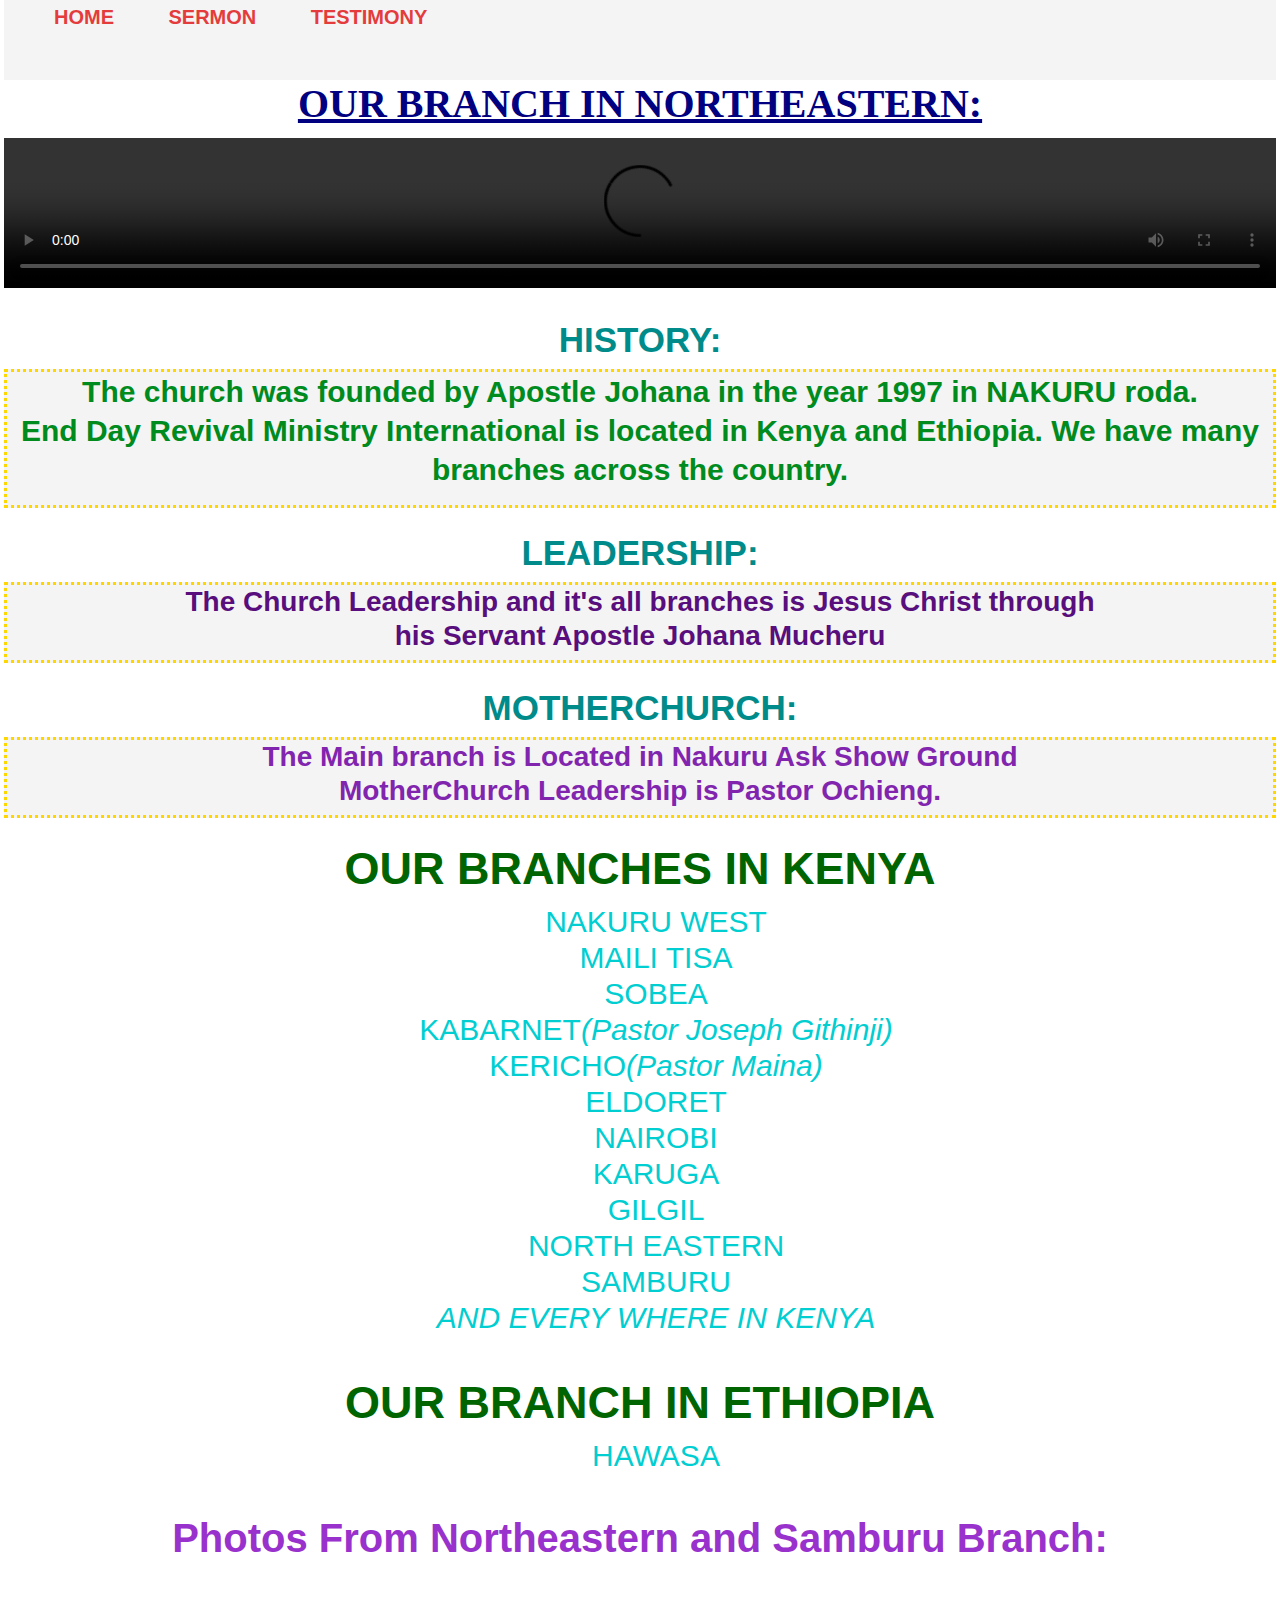
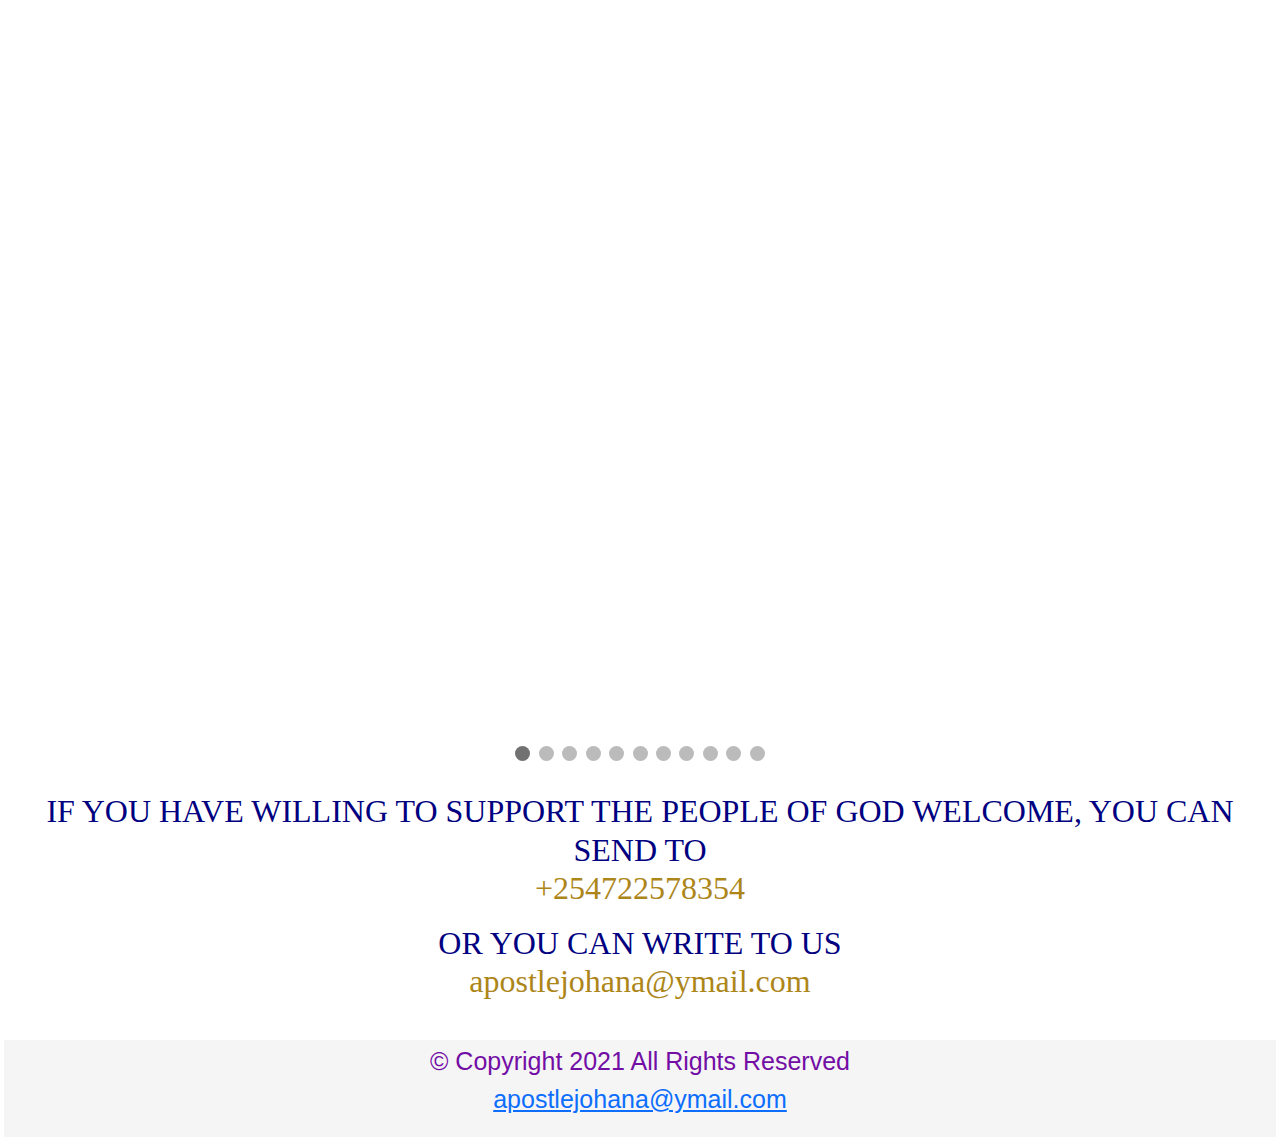
==== commit 0dfe7160: "video" ====
--- a/about.html
+++ b/about.html
@@ -25,7 +25,7 @@
             </div>
         </header>
 
-        <h1 class="heading"><strong>VIDEO OF OUR BRANCH IN NORTHEASTERN:</strong></h1>
+        <h1 class="heading"><strong>OUR BRANCH IN NORTHEASTERN:</strong></h1>
         
 <div class="video">
 <video width="100%" height="auto" controls autoplay>
--- a/css/about.css
+++ b/css/about.css
@@ -150,7 +150,7 @@
 }
 
 .about {
-    color: darkcyan;
+    color: rgb(0, 139, 30);
     border: 3px dotted gold;
     word-spacing: 2.3;
     line-height: 1.3;
